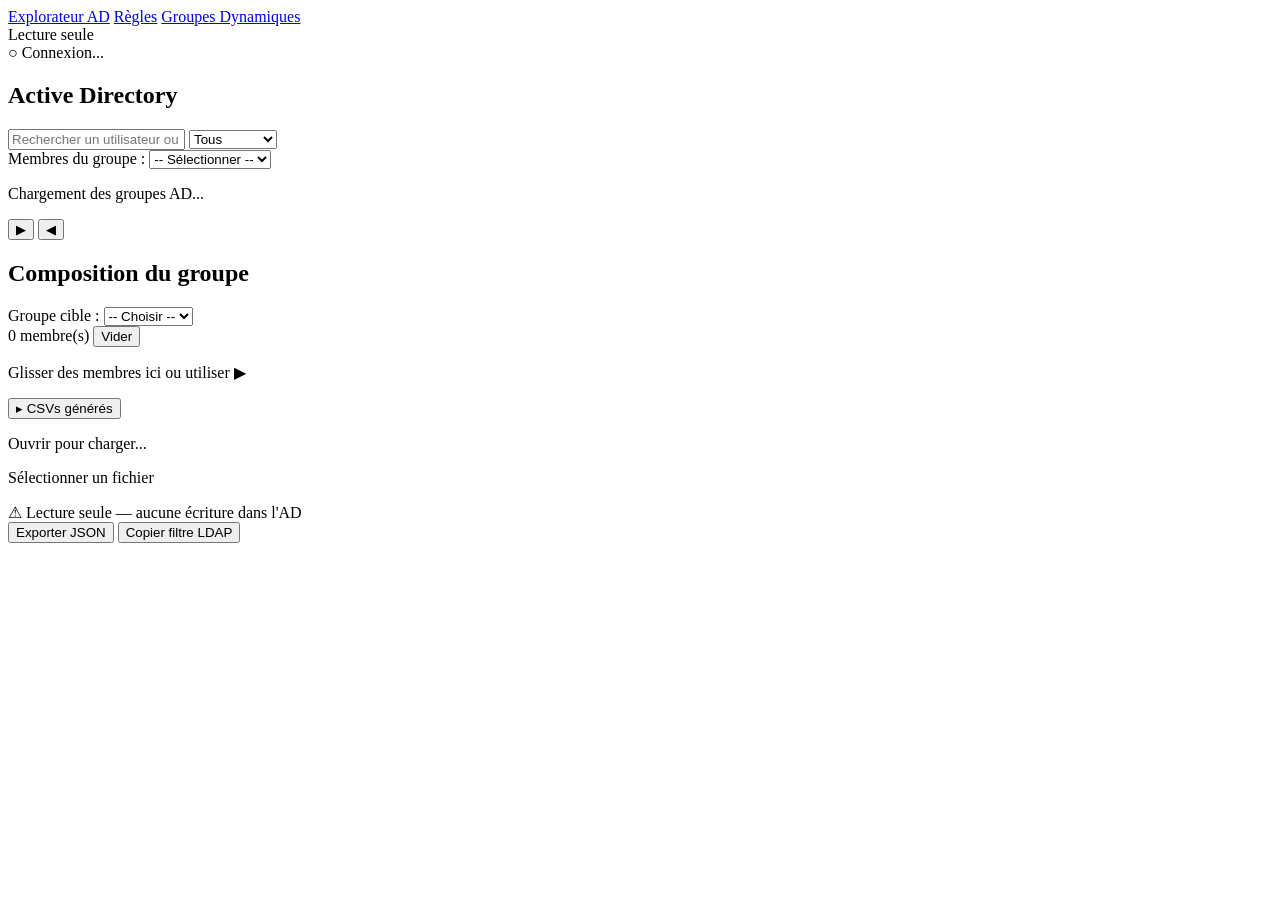
==== scripts/ressources/index.html @ 0a32f704 "feat: visualiseur CSV drawer dans la page Groupes Dynamiques - Tiroir rétractable (32px fermé / 280p" ====
<!DOCTYPE html>
<html lang="fr">
<head>
    <meta charset="UTF-8">
    <meta name="viewport" content="width=device-width, initial-scale=1.0">
    <title>Groupes Dynamiques I2N</title>
    <link rel="icon" href="data:image/svg+xml,%3Csvg xmlns='http://www.w3.org/2000/svg' viewBox='0 0 32 32'%3E%3Crect width='32' height='32' rx='6' fill='%232563eb'/%3E%3Ctext x='16' y='22' text-anchor='middle' font-family='system-ui,sans-serif' font-size='13' font-weight='700' fill='white'%3EAD%3C/text%3E%3C/svg%3E">
    <link rel="stylesheet" href="/style.css">
</head>
<body>
    <header>
        <div class="header-left">
            <nav class="header-nav">
                <a href="/explorer" class="nav-link" target="i2n-explorer">Explorateur AD</a>
                <a href="/regles" class="nav-link">Règles</a>
                <a href="/index.html" class="nav-link active">Groupes Dynamiques</a>
            </nav>
        </div>
        <div class="header-right">
            <span class="badge-readonly">Lecture seule</span>
            <div id="conn-status" class="conn-status loading">○ Connexion...</div>
        </div>
    </header>

    <main>
        <!-- Panneau Source AD -->
        <section class="panel" id="panel-source">
            <div class="panel-header">
                <h2>Active Directory</h2>
                <div class="controls">
                    <div class="row">
                        <input type="text" id="search-input" placeholder="Rechercher un utilisateur ou groupe..." autocomplete="off">
                        <select id="search-type">
                            <option value="both">Tous</option>
                            <option value="user">Utilisateurs</option>
                            <option value="group">Groupes</option>
                        </select>
                    </div>
                    <div class="row">
                        <label class="row-label">Membres du groupe :</label>
                        <select id="source-group-select">
                            <option value="">-- Sélectionner --</option>
                        </select>
                    </div>
                </div>
            </div>
            <div class="list-container" id="source-list"
                 ondragover="handleDragOver(event)"
                 ondragleave="handleDragLeave(event)"
                 ondrop="handleDrop(event, 'source')">
                <p class="hint">Chargement des groupes AD...</p>
            </div>
        </section>

        <!-- Boutons de transfert -->
        <div class="transfer-controls">
            <button class="btn-transfer" onclick="transferSelected('toTarget')" title="Ajouter au groupe (→)">▶</button>
            <button class="btn-transfer" onclick="transferSelected('toSource')"  title="Retirer du groupe (←)">◀</button>
        </div>

        <!-- Panneau Cible -->
        <section class="panel" id="panel-target">
            <div class="panel-header">
                <h2>Composition du groupe</h2>
                <div class="controls">
                    <div class="row">
                        <label class="row-label">Groupe cible :</label>
                        <select id="target-group-select">
                            <option value="">-- Choisir --</option>
                        </select>
                    </div>
                    <div class="row stats-row">
                        <span id="member-count" class="member-count">0 membre(s)</span>
                        <button class="btn-clear" onclick="clearTarget()">Vider</button>
                    </div>
                </div>
            </div>
            <div class="list-container" id="target-list"
                 ondragover="handleDragOver(event)"
                 ondragleave="handleDragLeave(event)"
                 ondrop="handleDrop(event, 'target')">
                <p class="hint">Glisser des membres ici ou utiliser ▶</p>
            </div>
        </section>
    </main>

    <div id="csv-drawer">
        <button id="csv-drawer-toggle" class="csv-drawer-toggle">
            <span class="csv-toggle-arrow">▸</span>
            CSVs générés
            <span id="csv-drawer-badge" class="csv-drawer-badge" hidden></span>
        </button>
        <div class="csv-drawer-body">
            <div id="csv-tree" class="csv-tree">
                <p class="csv-tree-hint">Ouvrir pour charger...</p>
            </div>
            <div id="csv-view" class="csv-view">
                <p class="csv-view-hint">Sélectionner un fichier</p>
            </div>
        </div>
    </div>

    <footer>
        <span class="footer-warning">⚠ Lecture seule — aucune écriture dans l'AD</span>
        <div class="footer-actions">
            <button onclick="exportJSON()">Exporter JSON</button>
            <button onclick="copyLDAPFilter()">Copier filtre LDAP</button>
        </div>
    </footer>

    <div id="toast" class="toast" aria-live="polite"></div>

    <script src="/app.js"></script>
</body>
</html>
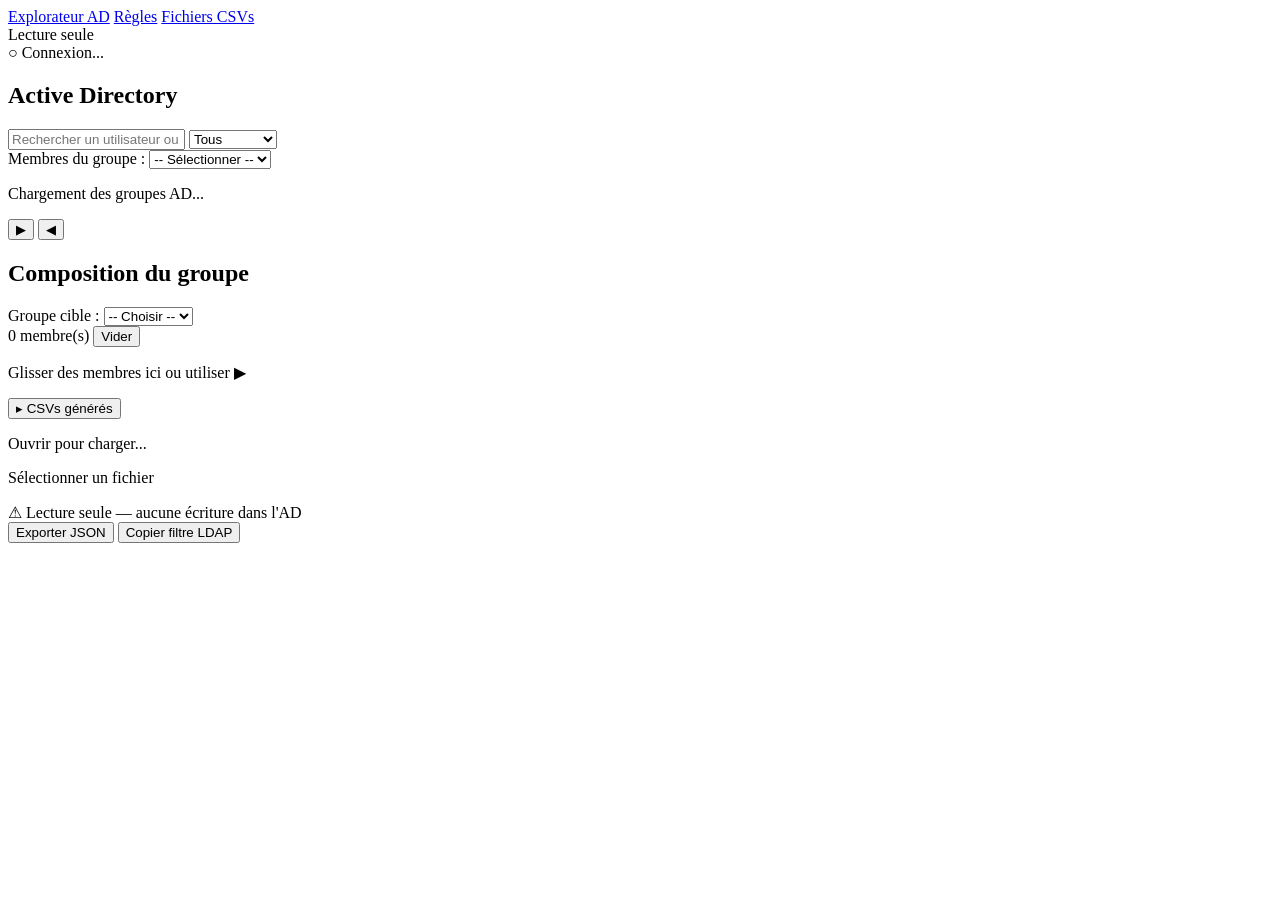
==== commit 7a70123a: "fix: afficher le drawer CSV en mode iframe + renommer onglet en Fichiers CSVs - Suppression du masqu" ====
--- a/scripts/ressources/index.html
+++ b/scripts/ressources/index.html
@@ -13,7 +13,7 @@
             <nav class="header-nav">
                 <a href="/explorer" class="nav-link" target="i2n-explorer">Explorateur AD</a>
                 <a href="/regles" class="nav-link">Règles</a>
-                <a href="/index.html" class="nav-link active">Groupes Dynamiques</a>
+                <a href="/index.html" class="nav-link active">Fichiers CSVs</a>
             </nav>
         </div>
         <div class="header-right">
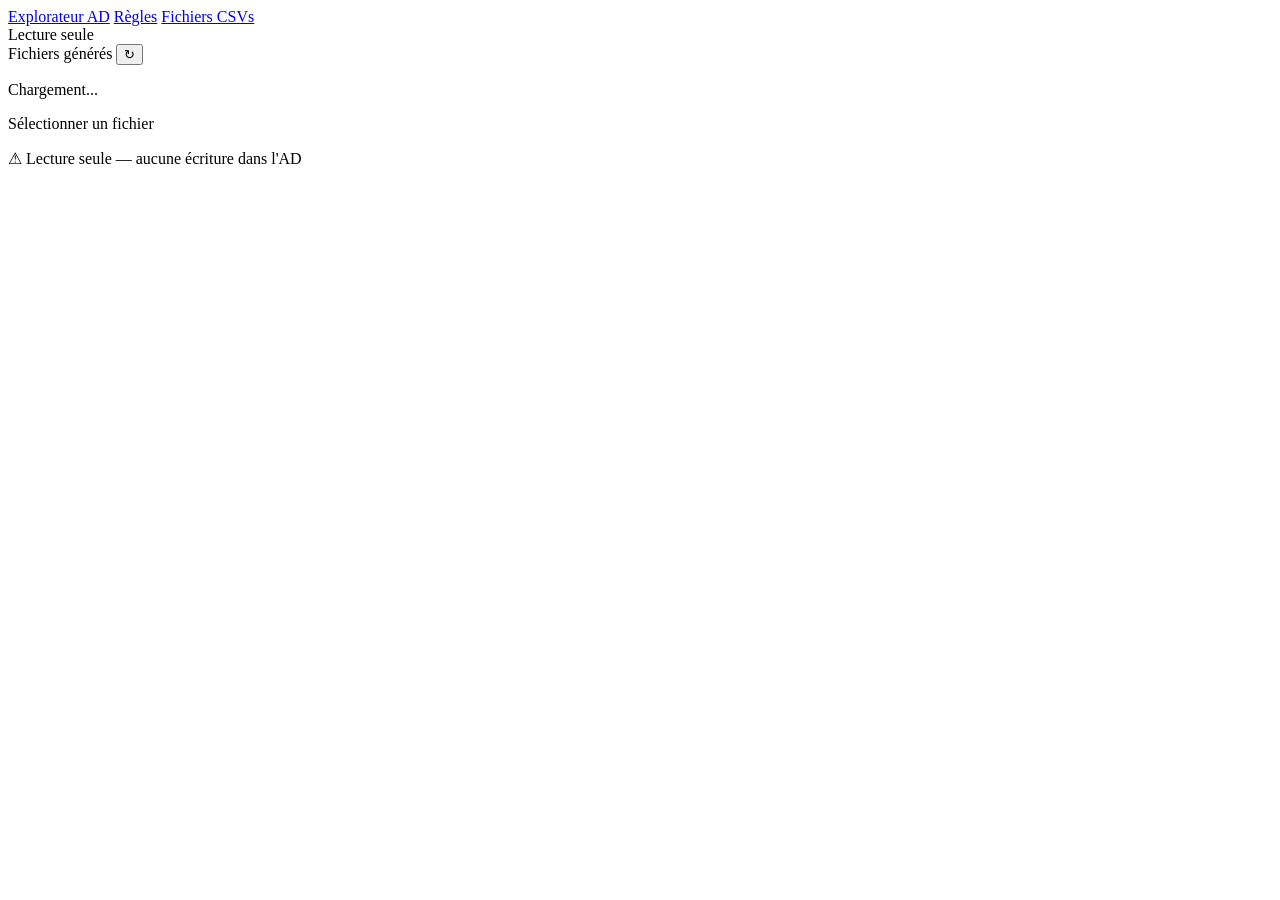
==== commit b5160714: "refactor: page Fichiers CSVs — visualiseur plein écran, suppression panneaux AD - Suppression complè" ====
--- a/scripts/ressources/index.html
+++ b/scripts/ressources/index.html
@@ -3,7 +3,7 @@
 <head>
     <meta charset="UTF-8">
     <meta name="viewport" content="width=device-width, initial-scale=1.0">
-    <title>Groupes Dynamiques I2N</title>
+    <title>Fichiers CSVs — I2N</title>
     <link rel="icon" href="data:image/svg+xml,%3Csvg xmlns='http://www.w3.org/2000/svg' viewBox='0 0 32 32'%3E%3Crect width='32' height='32' rx='6' fill='%232563eb'/%3E%3Ctext x='16' y='22' text-anchor='middle' font-family='system-ui,sans-serif' font-size='13' font-weight='700' fill='white'%3EAD%3C/text%3E%3C/svg%3E">
     <link rel="stylesheet" href="/style.css">
 </head>
@@ -18,94 +18,26 @@
         </div>
         <div class="header-right">
             <span class="badge-readonly">Lecture seule</span>
-            <div id="conn-status" class="conn-status loading">○ Connexion...</div>
         </div>
     </header>
 
-    <main>
-        <!-- Panneau Source AD -->
-        <section class="panel" id="panel-source">
-            <div class="panel-header">
-                <h2>Active Directory</h2>
-                <div class="controls">
-                    <div class="row">
-                        <input type="text" id="search-input" placeholder="Rechercher un utilisateur ou groupe..." autocomplete="off">
-                        <select id="search-type">
-                            <option value="both">Tous</option>
-                            <option value="user">Utilisateurs</option>
-                            <option value="group">Groupes</option>
-                        </select>
-                    </div>
-                    <div class="row">
-                        <label class="row-label">Membres du groupe :</label>
-                        <select id="source-group-select">
-                            <option value="">-- Sélectionner --</option>
-                        </select>
-                    </div>
-                </div>
+    <div id="csv-viewer">
+        <div class="csv-tree-pane">
+            <div class="csv-tree-head">
+                <span>Fichiers générés</span>
+                <button id="csv-refresh" class="csv-refresh" title="Actualiser">↻</button>
             </div>
-            <div class="list-container" id="source-list"
-                 ondragover="handleDragOver(event)"
-                 ondragleave="handleDragLeave(event)"
-                 ondrop="handleDrop(event, 'source')">
-                <p class="hint">Chargement des groupes AD...</p>
+            <div id="csv-tree" class="csv-tree">
+                <p class="csv-tree-hint">Chargement...</p>
             </div>
-        </section>
-
-        <!-- Boutons de transfert -->
-        <div class="transfer-controls">
-            <button class="btn-transfer" onclick="transferSelected('toTarget')" title="Ajouter au groupe (→)">▶</button>
-            <button class="btn-transfer" onclick="transferSelected('toSource')"  title="Retirer du groupe (←)">◀</button>
         </div>
-
-        <!-- Panneau Cible -->
-        <section class="panel" id="panel-target">
-            <div class="panel-header">
-                <h2>Composition du groupe</h2>
-                <div class="controls">
-                    <div class="row">
-                        <label class="row-label">Groupe cible :</label>
-                        <select id="target-group-select">
-                            <option value="">-- Choisir --</option>
-                        </select>
-                    </div>
-                    <div class="row stats-row">
-                        <span id="member-count" class="member-count">0 membre(s)</span>
-                        <button class="btn-clear" onclick="clearTarget()">Vider</button>
-                    </div>
-                </div>
-            </div>
-            <div class="list-container" id="target-list"
-                 ondragover="handleDragOver(event)"
-                 ondragleave="handleDragLeave(event)"
-                 ondrop="handleDrop(event, 'target')">
-                <p class="hint">Glisser des membres ici ou utiliser ▶</p>
-            </div>
-        </section>
-    </main>
-
-    <div id="csv-drawer">
-        <button id="csv-drawer-toggle" class="csv-drawer-toggle">
-            <span class="csv-toggle-arrow">▸</span>
-            CSVs générés
-            <span id="csv-drawer-badge" class="csv-drawer-badge" hidden></span>
-        </button>
-        <div class="csv-drawer-body">
-            <div id="csv-tree" class="csv-tree">
-                <p class="csv-tree-hint">Ouvrir pour charger...</p>
-            </div>
-            <div id="csv-view" class="csv-view">
-                <p class="csv-view-hint">Sélectionner un fichier</p>
-            </div>
+        <div id="csv-view" class="csv-view">
+            <p class="csv-view-hint">Sélectionner un fichier</p>
         </div>
     </div>
 
     <footer>
         <span class="footer-warning">⚠ Lecture seule — aucune écriture dans l'AD</span>
-        <div class="footer-actions">
-            <button onclick="exportJSON()">Exporter JSON</button>
-            <button onclick="copyLDAPFilter()">Copier filtre LDAP</button>
-        </div>
     </footer>
 
     <div id="toast" class="toast" aria-live="polite"></div>
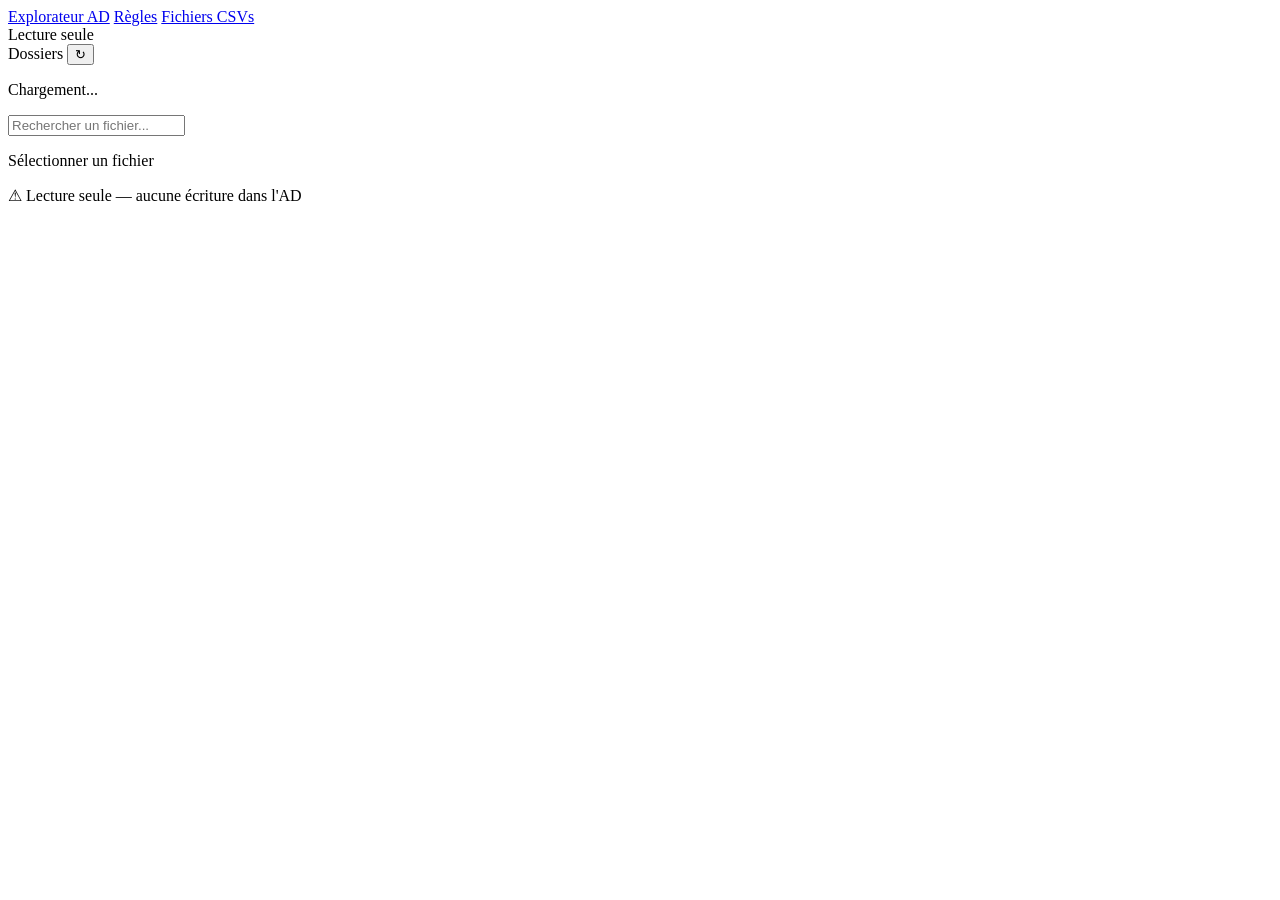
==== commit 40604a8e: "feat: arborescence dossiers + recherche dans la liste de fichiers CSV - Zone gauche divisée : dossie" ====
--- a/scripts/ressources/index.html
+++ b/scripts/ressources/index.html
@@ -24,11 +24,17 @@
     <div id="csv-viewer">
         <div class="csv-tree-pane">
             <div class="csv-tree-head">
-                <span>Fichiers générés</span>
+                <span>Dossiers</span>
                 <button id="csv-refresh" class="csv-refresh" title="Actualiser">↻</button>
             </div>
-            <div id="csv-tree" class="csv-tree">
+            <div id="csv-run-list" class="csv-run-list">
                 <p class="csv-tree-hint">Chargement...</p>
+            </div>
+            <div class="csv-file-section">
+                <div class="csv-file-search-wrap">
+                    <input type="text" id="csv-file-search" placeholder="Rechercher un fichier..." autocomplete="off">
+                </div>
+                <div id="csv-file-list" class="csv-file-list"></div>
             </div>
         </div>
         <div id="csv-view" class="csv-view">
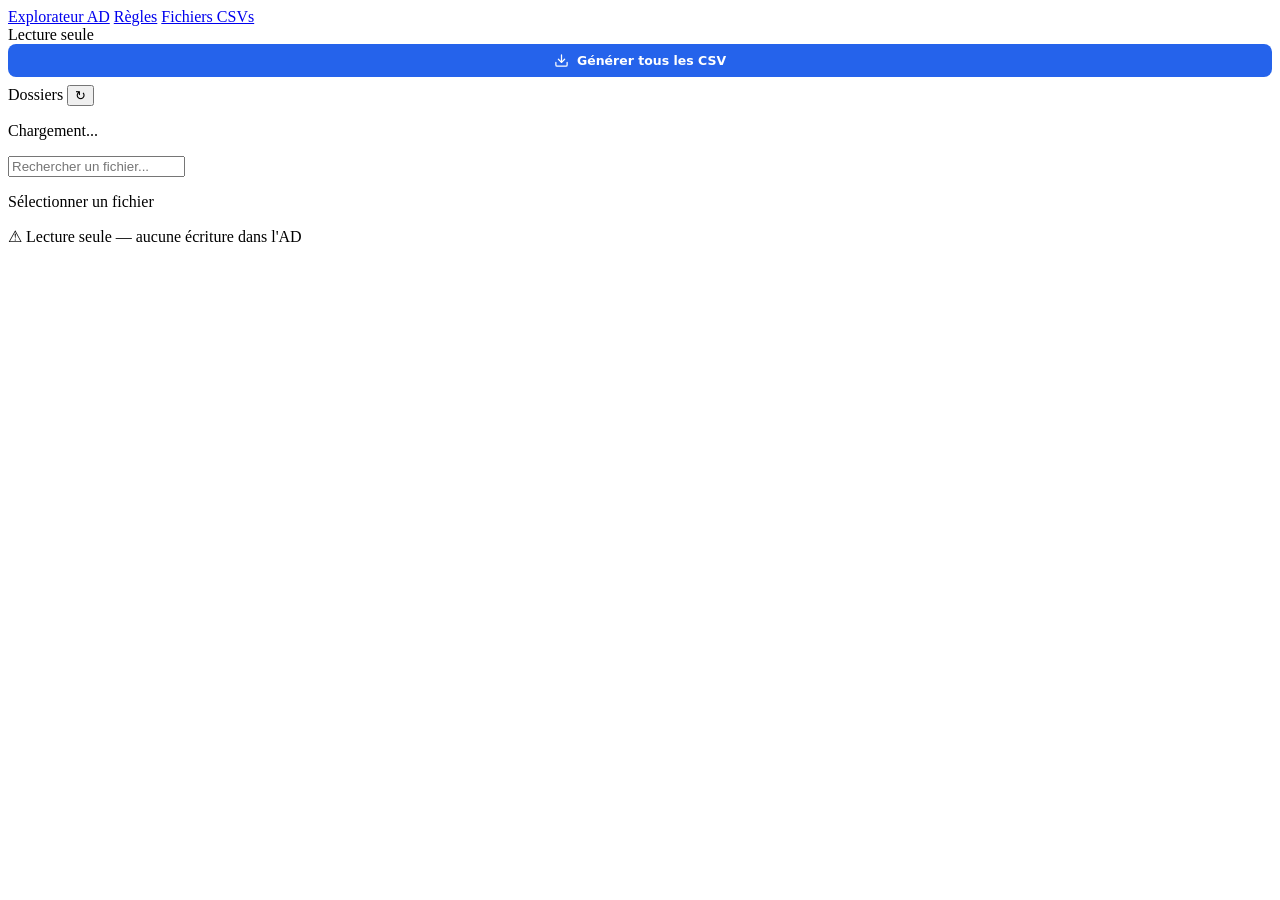
==== commit e356bb62: "feat: onglet GROUPES, generation CSV recursive, gabarits de nommage par niveau - Nommage par gabarit" ====
--- a/scripts/ressources/index.html
+++ b/scripts/ressources/index.html
@@ -6,6 +6,48 @@
     <title>Fichiers CSVs — I2N</title>
     <link rel="icon" href="data:image/svg+xml,%3Csvg xmlns='http://www.w3.org/2000/svg' viewBox='0 0 32 32'%3E%3Crect width='32' height='32' rx='6' fill='%232563eb'/%3E%3Ctext x='16' y='22' text-anchor='middle' font-family='system-ui,sans-serif' font-size='13' font-weight='700' fill='white'%3EAD%3C/text%3E%3C/svg%3E">
     <link rel="stylesheet" href="/style.css">
+    <style>
+        .csv-gen-all {
+            display: flex; align-items: center; justify-content: center; gap: 8px;
+            width: 100%; padding: 9px 12px; margin-bottom: 8px;
+            background: #2563eb; color: #fff; border: none; border-radius: 8px;
+            font: 600 12.5px "Segoe UI", system-ui, sans-serif; cursor: pointer;
+            transition: background .12s;
+        }
+        .csv-gen-all:hover { background: #1d4ed8; }
+        .csv-gen-all svg { flex: none; }
+
+        /* Dossier : libellé + bouton supprimer (visible au survol) */
+        .csv-run-item { display: flex; align-items: center; gap: 6px; }
+        .csv-run-label { flex: 1; min-width: 0; overflow: hidden; text-overflow: ellipsis; white-space: nowrap; }
+        .csv-run-del {
+            flex: none; display: inline-flex; align-items: center; justify-content: center;
+            border: none; background: none; color: #b91c1c; cursor: pointer;
+            padding: 3px; border-radius: 5px; opacity: 0; transition: opacity .12s, background .12s;
+        }
+        .csv-run-item:hover .csv-run-del,
+        .csv-run-item.active .csv-run-del { opacity: .75; }
+        .csv-run-del:hover { opacity: 1; background: #fee2e2; }
+
+        /* Arborescence GROUPE → fichiers (zone du bas) */
+        .csv-tree-group { display: flex; align-items: center; gap: 6px; padding: 5px 8px; margin: 2px 4px 0; cursor: pointer; border-radius: 5px; font-size: 11.5px; font-weight: 700; color: #374151; }
+        .csv-tree-group:hover { background: #eeeae4; }
+        .csv-tree-caret { flex: none; width: 10px; font-size: 9px; color: #9ca3af; }
+        .csv-tree-group-name { flex: 1; min-width: 0; overflow: hidden; text-overflow: ellipsis; white-space: nowrap; }
+        .csv-tree-group-count { flex: none; font-size: 10px; font-weight: 700; padding: 0 7px; border-radius: 999px; background: #e5e7eb; color: #4b5563; }
+        .csv-tree-group-files.collapsed { display: none; }
+        .csv-tree-file-nested { padding-left: 26px; }
+
+        /* Ascenseur vertical bien visible */
+        #csv-run-list, #csv-file-list { scrollbar-width: thin; scrollbar-color: #b8b2a9 transparent; }
+        #csv-file-list::-webkit-scrollbar { width: 10px; }
+        #csv-file-list::-webkit-scrollbar-thumb { background: #c2bcb2; border-radius: 5px; border: 2px solid var(--surface-alt); }
+        #csv-file-list::-webkit-scrollbar-thumb:hover { background: #a8a299; }
+
+        /* Poignée de redimensionnement de la zone de gauche */
+        .csv-resizer { flex: none; width: 6px; cursor: col-resize; background: transparent; transition: background .12s; }
+        .csv-resizer:hover, .csv-resizer.active { background: #bfdbfe; }
+    </style>
 </head>
 <body>
     <header>
@@ -22,7 +64,11 @@
     </header>
 
     <div id="csv-viewer">
-        <div class="csv-tree-pane">
+        <div class="csv-tree-pane" id="csv-tree-pane">
+            <button id="csv-gen-all" class="csv-gen-all" type="button" title="Générer tous les CSV de tous les groupes (dossier horodaté, un sous-dossier par groupe)">
+                <svg width="15" height="15" viewBox="0 0 24 24" fill="none" stroke="currentColor" stroke-width="2" stroke-linecap="round" stroke-linejoin="round"><path d="M21 15v4a2 2 0 0 1-2 2H5a2 2 0 0 1-2-2v-4"/><polyline points="7 10 12 15 17 10"/><line x1="12" y1="15" x2="12" y2="3"/></svg>
+                Générer tous les CSV
+            </button>
             <div class="csv-tree-head">
                 <span>Dossiers</span>
                 <button id="csv-refresh" class="csv-refresh" title="Actualiser">↻</button>
@@ -37,6 +83,7 @@
                 <div id="csv-file-list" class="csv-file-list"></div>
             </div>
         </div>
+        <div class="csv-resizer" id="csv-resizer" title="Glisser pour élargir la zone de gauche"></div>
         <div id="csv-view" class="csv-view">
             <p class="csv-view-hint">Sélectionner un fichier</p>
         </div>
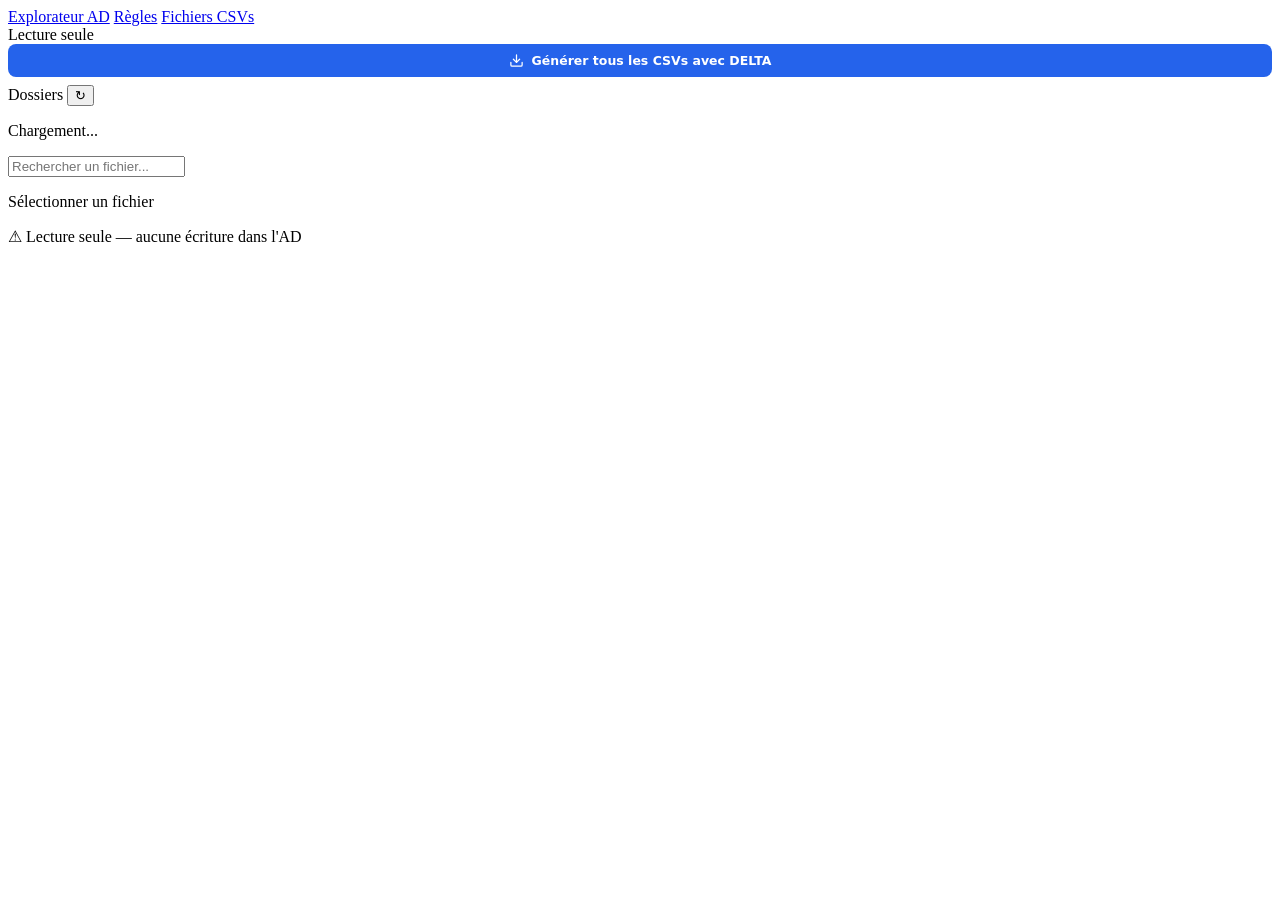
==== commit 4e7148bb: "feat: DELTA CSVs, nommage par mail, ergonomie de l'onglet Fichiers CSVs - DELTA CSVs : modale de gen" ====
--- a/scripts/ressources/index.html
+++ b/scripts/ressources/index.html
@@ -28,15 +28,59 @@
         .csv-run-item:hover .csv-run-del,
         .csv-run-item.active .csv-run-del { opacity: .75; }
         .csv-run-del:hover { opacity: 1; background: #fee2e2; }
+        /* Bouton ouvrir dans l'explorateur Windows */
+        .csv-run-open {
+            flex: none; display: inline-flex; align-items: center; justify-content: center;
+            border: none; background: none; color: #2563eb; cursor: pointer;
+            padding: 3px; border-radius: 5px; opacity: 0; transition: opacity .12s, background .12s;
+        }
+        .csv-run-item:hover .csv-run-open,
+        .csv-run-item.active .csv-run-open { opacity: .75; }
+        .csv-run-open:hover { opacity: 1; background: #dbeafe; }
+        /* Indicateur « contient un delta » */
+        .csv-run-delta { flex: none; font-weight: 800; font-size: 11px; color: #7c3aed; background: #ede9fe;
+            border-radius: 5px; padding: 0 6px; line-height: 17px; }
+        .csv-run-item.active .csv-run-delta { background: #ddd6fe; }
 
         /* Arborescence GROUPE → fichiers (zone du bas) */
-        .csv-tree-group { display: flex; align-items: center; gap: 6px; padding: 5px 8px; margin: 2px 4px 0; cursor: pointer; border-radius: 5px; font-size: 11.5px; font-weight: 700; color: #374151; }
+        .csv-tree-group { display: flex; align-items: center; gap: 6px; padding: 5px 8px; margin: 2px 4px 0; cursor: pointer; border-radius: 5px; font-size: 11.5px; font-weight: 700; color: #374151; transition: background .12s, color .12s; }
         .csv-tree-group:hover { background: #eeeae4; }
+        .csv-tree-group.active { background: #dbeafe; color: #1d4ed8; }
+        .csv-tree-group.active .csv-tree-caret { color: #1d4ed8; }
+        .csv-tree-group.active .csv-tree-group-count { background: #bfdbfe; color: #1d4ed8; }
+        /* Nœud __DELTA CSVs : mis en avant (fond violet, police plus grande) + collé en haut (sticky) */
+        .csv-tree-group.csv-tree-group-delta {
+            position: sticky; top: 0; z-index: 4;
+            margin: 0; border-radius: 0;                 /* pas de marge → occulte totalement le texte qui défile derrière */
+            background: #ede9fe; color: #6d28d9; font-size: 13px; padding: 7px 12px;
+            border-bottom: 1px solid #ddd6fe; box-shadow: 0 2px 4px rgba(0,0,0,.08);
+        }
+        .csv-tree-group.csv-tree-group-delta:hover { background: #ddd6fe; }
+        .csv-tree-group.csv-tree-group-delta .csv-tree-caret { color: #6d28d9; }
+        .csv-tree-group.csv-tree-group-delta .csv-tree-group-count { background: #ddd6fe; color: #6d28d9; }
+
+        /* Nom du fichier sélectionné, au-dessus du champ de recherche */
+        .csv-sel-file { flex: none; padding: 7px 10px; font: 700 11.5px "Segoe UI", system-ui, sans-serif; color: #1d4ed8;
+            background: #eff6ff; border-bottom: 1px solid #dbeafe; overflow: hidden; text-overflow: ellipsis; white-space: nowrap; }
+        .csv-sel-file[hidden] { display: none; }
+
+        /* Supprime le liseré de texte qui transparaissait sous la zone de recherche pendant le scroll */
+        .csv-file-search-wrap { position: relative; z-index: 5; background: var(--surface-alt); }
+        #csv-file-list { padding-top: 0; }
         .csv-tree-caret { flex: none; width: 10px; font-size: 9px; color: #9ca3af; }
         .csv-tree-group-name { flex: 1; min-width: 0; overflow: hidden; text-overflow: ellipsis; white-space: nowrap; }
         .csv-tree-group-count { flex: none; font-size: 10px; font-weight: 700; padding: 0 7px; border-radius: 999px; background: #e5e7eb; color: #4b5563; }
+        /* Fichiers d'un groupe : ~10 lignes visibles, le reste scrollable */
+        .csv-tree-group-files {
+            max-height: 260px; overflow-y: auto;
+            scrollbar-width: thin; scrollbar-color: #c2bcb2 transparent;
+            border-left: 2px solid #d4d4d2; margin: 0 4px 4px 12px;
+            background: #e6e6e8; border-radius: 0 6px 6px 0;    /* fond gris clair quand le groupe est ouvert */
+        }
+        .csv-tree-group-files::-webkit-scrollbar { width: 8px; }
+        .csv-tree-group-files::-webkit-scrollbar-thumb { background: #cfcac1; border-radius: 4px; }
         .csv-tree-group-files.collapsed { display: none; }
-        .csv-tree-file-nested { padding-left: 26px; }
+        .csv-tree-file-nested { padding-left: 14px; }
 
         /* Ascenseur vertical bien visible */
         #csv-run-list, #csv-file-list { scrollbar-width: thin; scrollbar-color: #b8b2a9 transparent; }
@@ -47,6 +91,54 @@
         /* Poignée de redimensionnement de la zone de gauche */
         .csv-resizer { flex: none; width: 6px; cursor: col-resize; background: transparent; transition: background .12s; }
         .csv-resizer:hover, .csv-resizer.active { background: #bfdbfe; }
+
+        /* En-tête des résultats : nom du fichier CSV à droite (sticky en haut) */
+        .csv-view-hdr {
+            position: sticky; top: 0; z-index: 3; height: 36px;
+            display: flex; align-items: center; justify-content: space-between; gap: 12px;
+            padding: 0 14px; background: #f4f5f7; border-bottom: 1px solid #e5e7eb;
+        }
+        .csv-view-count { flex: none; font-size: 12px; color: #6b7280; }
+        .csv-view-fname { flex: 1; min-width: 0; font-weight: 700; font-size: 13px; color: #1e3a5f;
+            overflow: hidden; text-overflow: ellipsis; white-space: nowrap; }
+        #csv-view .csv-table th { top: 36px; }   /* le sticky du tableau passe SOUS l'en-tête */
+
+        /* Modale « Générer tous les CSV » */
+        .cgm-overlay { position: fixed; inset: 0; z-index: 1000; background: rgba(15,23,42,.45);
+            display: flex; align-items: center; justify-content: center; padding: 24px; }
+        .cgm-overlay[hidden] { display: none; }
+        .cgm-box { width: min(1040px, 96vw); max-height: 90vh; display: flex; flex-direction: column;
+            background: #fff; border-radius: 14px; box-shadow: 0 16px 56px rgba(0,0,0,.32); overflow: hidden; }
+        .cgm-header { display: flex; align-items: center; justify-content: space-between; padding: 16px 22px;
+            background: linear-gradient(120deg, #2563eb, #1d4ed8); }
+        .cgm-title { font: 700 17px "Segoe UI", system-ui, sans-serif; color: #fff; letter-spacing: .01em; }
+        .cgm-close { border: none; background: rgba(255,255,255,.15); font-size: 20px; line-height: 1; color: #fff;
+            cursor: pointer; width: 30px; height: 30px; border-radius: 8px; }
+        .cgm-close:hover { background: rgba(255,255,255,.28); }
+        .cgm-body { display: flex; min-height: 0; }
+        .cgm-left { width: 33%; flex: none; border-right: 1px solid #e5e7eb; display: flex; flex-direction: column; min-height: 0; background: #f8fafc; }
+        .cgm-left-title { padding: 12px 16px; font: 700 11px "Segoe UI", system-ui, sans-serif; text-transform: uppercase;
+            letter-spacing: .06em; color: #2563eb; border-bottom: 1px solid #e5e7eb; }
+        .cgm-run-list { flex: 1; overflow-y: auto; padding: 8px; max-height: 58vh; scrollbar-width: thin; }
+        .cgm-run { display: flex; align-items: center; gap: 9px; padding: 9px 10px; border-radius: 8px; cursor: pointer;
+            font-size: 12.5px; color: #374151; border: 1px solid transparent; }
+        .cgm-run:hover { background: #eef4ff; }
+        .cgm-run:has(input:checked) { background: #dbeafe; border-color: #93c5fd; color: #1d4ed8; font-weight: 600; }
+        .cgm-run input { flex: none; accent-color: #2563eb; }
+        .cgm-run span { min-width: 0; overflow: hidden; text-overflow: ellipsis; white-space: nowrap; }
+        .cgm-empty { padding: 14px; color: #9ca3af; font-size: 12px; font-style: italic; }
+        .cgm-right { flex: 1; padding: 22px 24px; display: flex; flex-direction: column; gap: 18px; min-width: 0; }
+        .cgm-notice { margin: 0; font: 400 13.5px/1.6 "Segoe UI", system-ui, sans-serif; color: #374151;
+            background: #eff6ff; border: 1px solid #bfdbfe; border-radius: 10px; padding: 14px 16px; }
+        .cgm-notice code { background: #dbeafe; color: #1d4ed8; padding: 1px 6px; border-radius: 4px; font-size: 12px; }
+        .cgm-check { display: flex; align-items: center; gap: 10px; font: 600 13.5px "Segoe UI", system-ui, sans-serif;
+            color: #1e3a5f; cursor: pointer; padding: 10px 12px; background: #f0fdf4; border: 1px solid #bbf7d0; border-radius: 10px; }
+        .cgm-check input { accent-color: #16a34a; width: 16px; height: 16px; }
+        .cgm-footer { display: flex; justify-content: flex-end; gap: 10px; padding: 14px 22px; border-top: 1px solid #e5e7eb; background: #f8fafc; }
+        .cgm-btn-sec { padding: 8px 16px; border: 1px solid #d1d5db; background: #fff; color: #374151; border-radius: 8px; font: 600 12.5px "Segoe UI", system-ui, sans-serif; cursor: pointer; }
+        .cgm-btn-sec:hover { background: #f3f4f6; }
+        .cgm-btn-pri { padding: 8px 18px; border: none; background: #2563eb; color: #fff; border-radius: 8px; font: 600 12.5px "Segoe UI", system-ui, sans-serif; cursor: pointer; }
+        .cgm-btn-pri:hover { background: #1d4ed8; }
     </style>
 </head>
 <body>
@@ -67,7 +159,7 @@
         <div class="csv-tree-pane" id="csv-tree-pane">
             <button id="csv-gen-all" class="csv-gen-all" type="button" title="Générer tous les CSV de tous les groupes (dossier horodaté, un sous-dossier par groupe)">
                 <svg width="15" height="15" viewBox="0 0 24 24" fill="none" stroke="currentColor" stroke-width="2" stroke-linecap="round" stroke-linejoin="round"><path d="M21 15v4a2 2 0 0 1-2 2H5a2 2 0 0 1-2-2v-4"/><polyline points="7 10 12 15 17 10"/><line x1="12" y1="15" x2="12" y2="3"/></svg>
-                Générer tous les CSV
+                Générer tous les CSVs avec DELTA
             </button>
             <div class="csv-tree-head">
                 <span>Dossiers</span>
@@ -77,6 +169,7 @@
                 <p class="csv-tree-hint">Chargement...</p>
             </div>
             <div class="csv-file-section">
+                <div id="csv-sel-file" class="csv-sel-file" hidden></div>
                 <div class="csv-file-search-wrap">
                     <input type="text" id="csv-file-search" placeholder="Rechercher un fichier..." autocomplete="off">
                 </div>
@@ -95,6 +188,36 @@
 
     <div id="toast" class="toast" aria-live="polite"></div>
 
+    <!-- Modale « Générer tous les CSV » : choix du dossier de référence + comparaison (delta) -->
+    <div id="csv-gen-modal" class="cgm-overlay" hidden>
+        <div class="cgm-box">
+            <div class="cgm-header">
+                <span class="cgm-title">Générer tous les CSV</span>
+                <button id="cgm-close" class="cgm-close" type="button" title="Fermer">×</button>
+            </div>
+            <div class="cgm-body">
+                <div class="cgm-left">
+                    <div class="cgm-left-title">Dossier de référence</div>
+                    <div id="cgm-run-list" class="cgm-run-list"></div>
+                </div>
+                <div class="cgm-right">
+                    <p class="cgm-notice">
+                        La génération crée un <b>nouveau dossier horodaté</b> avec tous les CSV (historique).<br><br>
+                        Si la comparaison est activée, un <b>delta</b> est calculé entre les fichiers <b>générés maintenant</b>
+                        et le <b>dossier sélectionné à gauche</b> (clé&nbsp;: <b>adresse mail</b>). Il est écrit dans le
+                        sous-dossier <b>__DELTA CSVs</b> du nouveau dossier (même arborescence), chaque fichier listant les
+                        <b>ajouts / suppressions</b> (<code>samAccountName;mail;type</code>).
+                    </p>
+                    <label class="cgm-check"><input type="checkbox" id="cgm-compare" checked> Comparer avec le dossier sélectionné</label>
+                </div>
+            </div>
+            <div class="cgm-footer">
+                <button id="cgm-cancel" class="cgm-btn-sec" type="button">Annuler</button>
+                <button id="cgm-ok" class="cgm-btn-pri" type="button">Générer</button>
+            </div>
+        </div>
+    </div>
+
     <script src="/app.js"></script>
 </body>
 </html>
